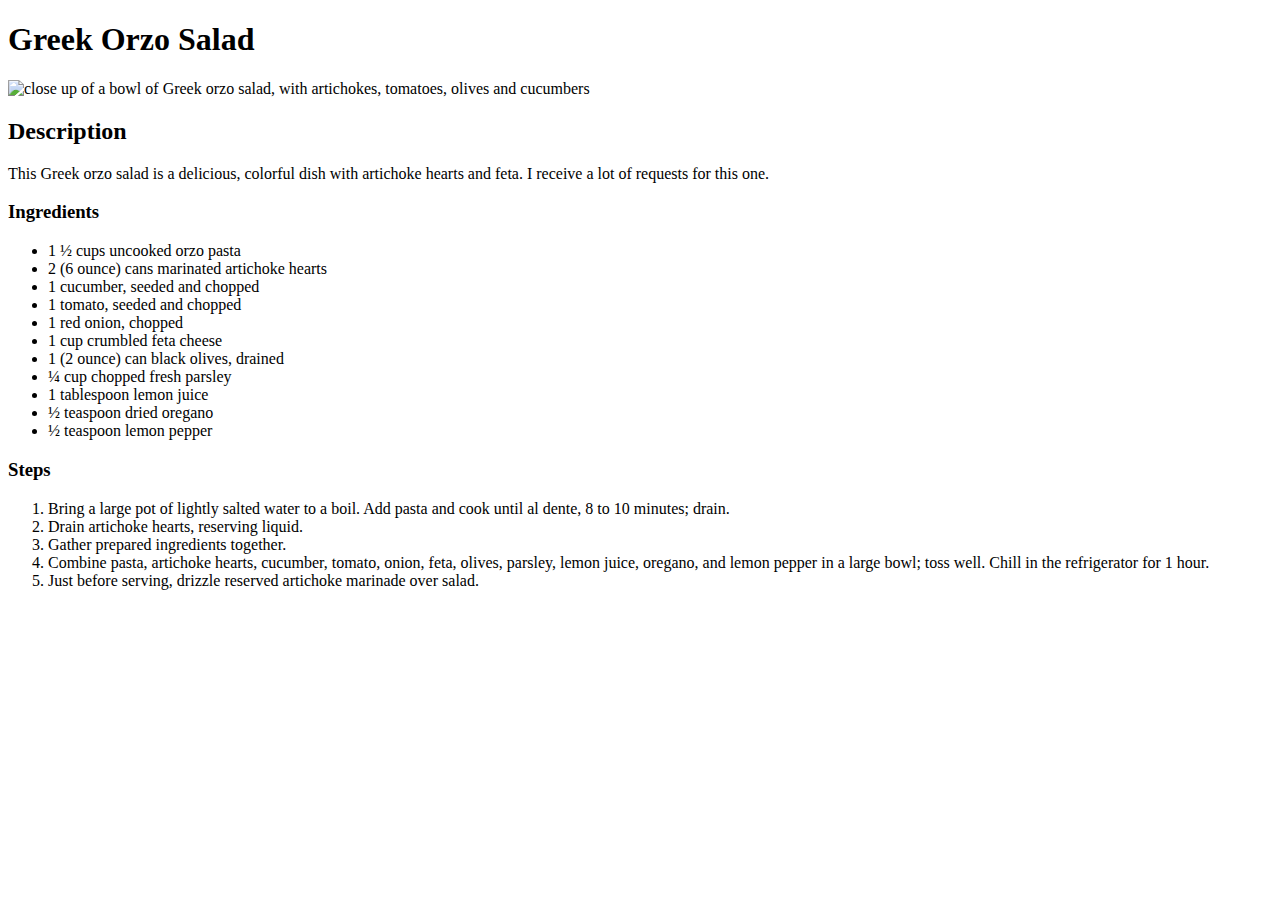
==== recipes/greek-orzo-salad.html @ c72ed7bb "feat: add greek orzo salad recipe page" ====
<!DOCTYPE html>
<html lang="en">
  <head>
    <meta charset="UTF-8" />
    <meta name="viewport" content="width=device-width, initial-scale=1.0" />
    <title>Greek Orzo Salad</title>
  </head>
  <body>
    <h1>Greek Orzo Salad</h1>
    <img
      src="https://www.allrecipes.com/thmb/cnt8GF45iOisU2JaHOCQm9Z5LHU=/750x0/filters:no_upscale():max_bytes(150000):strip_icc():format(webp)/19389-greek-orzo-salad-DDMFS-4x3-cb717c193999442da9ace12071c2d86a.jpg"
      alt="close up of a bowl of Greek orzo salad, with artichokes, tomatoes, olives and cucumbers"
    />

    <h2>Description</h2>
    <p>
      This Greek orzo salad is a delicious, colorful dish with artichoke hearts
      and feta. I receive a lot of requests for this one.
    </p>

    <h3>Ingredients</h3>
    <ul>
      <li>1 ½ cups uncooked orzo pasta</li>
      <li>2 (6 ounce) cans marinated artichoke hearts</li>
      <li>1 cucumber, seeded and chopped</li>
      <li>1 tomato, seeded and chopped</li>
      <li>1 red onion, chopped</li>
      <li>1 cup crumbled feta cheese</li>
      <li>1 (2 ounce) can black olives, drained</li>
      <li>¼ cup chopped fresh parsley</li>
      <li>1 tablespoon lemon juice</li>
      <li>½ teaspoon dried oregano</li>
      <li>½ teaspoon lemon pepper</li>
    </ul>

    <h3>Steps</h3>
    <ol>
      <li>
        Bring a large pot of lightly salted water to a boil. Add pasta and cook
        until al dente, 8 to 10 minutes; drain.
      </li>
      <li>Drain artichoke hearts, reserving liquid.</li>
      <li>Gather prepared ingredients together.</li>
      <li>
        Combine pasta, artichoke hearts, cucumber, tomato, onion, feta, olives,
        parsley, lemon juice, oregano, and lemon pepper in a large bowl; toss
        well. Chill in the refrigerator for 1 hour.
      </li>
      <li>
        Just before serving, drizzle reserved artichoke marinade over salad.
      </li>
    </ol>
  </body>
</html>
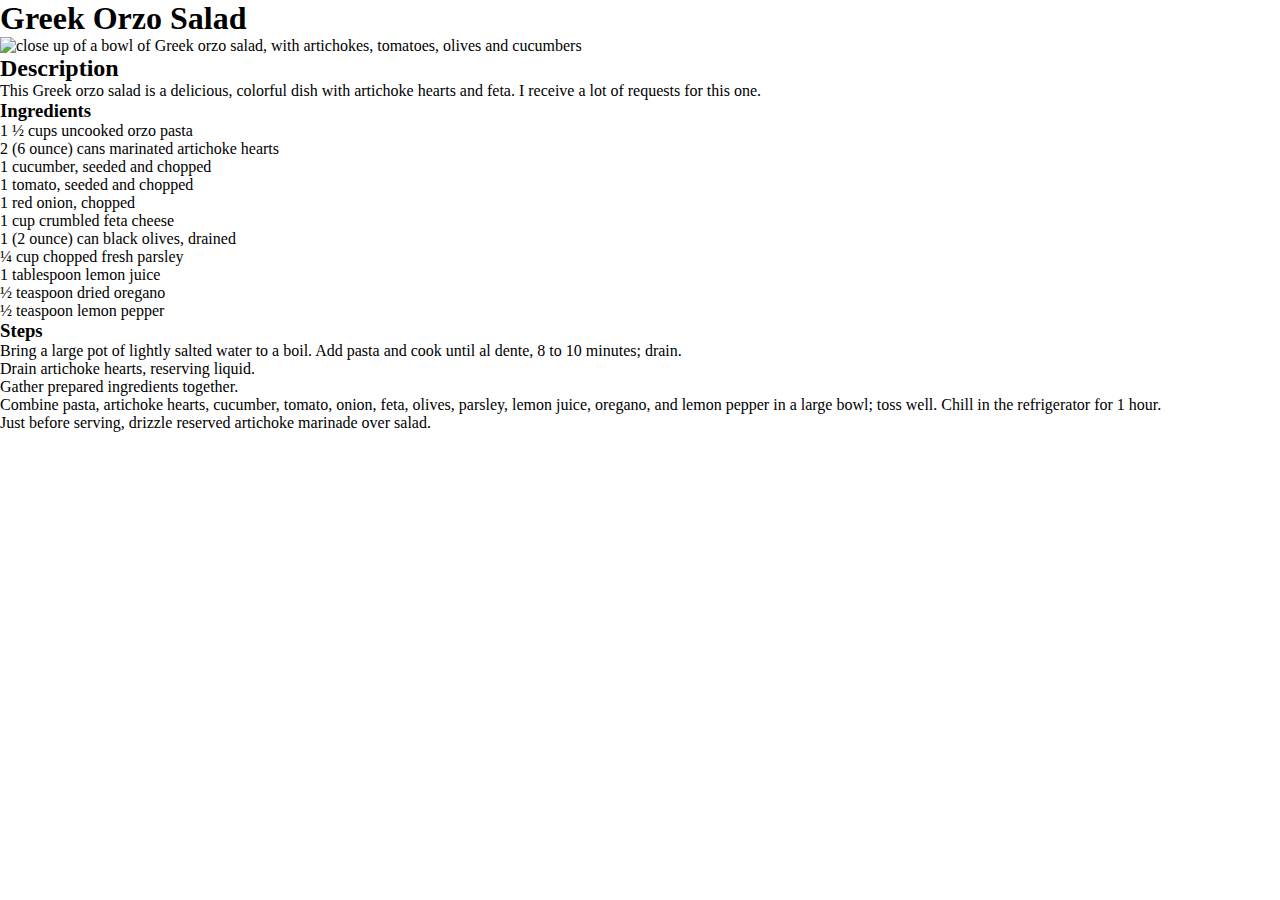
==== commit de9442ec: "feat: add semantic improvements to html" ====
--- a/recipes/greek-orzo-salad.html
+++ b/recipes/greek-orzo-salad.html
@@ -3,52 +3,64 @@
   <head>
     <meta charset="UTF-8" />
     <meta name="viewport" content="width=device-width, initial-scale=1.0" />
+    <link rel="stylesheet" href="../global-css.css" />
     <title>Greek Orzo Salad</title>
   </head>
   <body>
-    <h1>Greek Orzo Salad</h1>
-    <img
-      src="https://www.allrecipes.com/thmb/cnt8GF45iOisU2JaHOCQm9Z5LHU=/750x0/filters:no_upscale():max_bytes(150000):strip_icc():format(webp)/19389-greek-orzo-salad-DDMFS-4x3-cb717c193999442da9ace12071c2d86a.jpg"
-      alt="close up of a bowl of Greek orzo salad, with artichokes, tomatoes, olives and cucumbers"
-    />
+    <main>
+      <article>
+        <h1>Greek Orzo Salad</h1>
+        <img
+          src="https://www.allrecipes.com/thmb/cnt8GF45iOisU2JaHOCQm9Z5LHU=/750x0/filters:no_upscale():max_bytes(150000):strip_icc():format(webp)/19389-greek-orzo-salad-DDMFS-4x3-cb717c193999442da9ace12071c2d86a.jpg"
+          alt="close up of a bowl of Greek orzo salad, with artichokes, tomatoes, olives and cucumbers"
+        />
 
-    <h2>Description</h2>
-    <p>
-      This Greek orzo salad is a delicious, colorful dish with artichoke hearts
-      and feta. I receive a lot of requests for this one.
-    </p>
+        <section>
+          <h2>Description</h2>
+          <p>
+            This Greek orzo salad is a delicious, colorful dish with artichoke
+            hearts and feta. I receive a lot of requests for this one.
+          </p>
+        </section>
 
-    <h3>Ingredients</h3>
-    <ul>
-      <li>1 ½ cups uncooked orzo pasta</li>
-      <li>2 (6 ounce) cans marinated artichoke hearts</li>
-      <li>1 cucumber, seeded and chopped</li>
-      <li>1 tomato, seeded and chopped</li>
-      <li>1 red onion, chopped</li>
-      <li>1 cup crumbled feta cheese</li>
-      <li>1 (2 ounce) can black olives, drained</li>
-      <li>¼ cup chopped fresh parsley</li>
-      <li>1 tablespoon lemon juice</li>
-      <li>½ teaspoon dried oregano</li>
-      <li>½ teaspoon lemon pepper</li>
-    </ul>
+        <section>
+          <h3>Ingredients</h3>
+          <ul>
+            <li>1 ½ cups uncooked orzo pasta</li>
+            <li>2 (6 ounce) cans marinated artichoke hearts</li>
+            <li>1 cucumber, seeded and chopped</li>
+            <li>1 tomato, seeded and chopped</li>
+            <li>1 red onion, chopped</li>
+            <li>1 cup crumbled feta cheese</li>
+            <li>1 (2 ounce) can black olives, drained</li>
+            <li>¼ cup chopped fresh parsley</li>
+            <li>1 tablespoon lemon juice</li>
+            <li>½ teaspoon dried oregano</li>
+            <li>½ teaspoon lemon pepper</li>
+          </ul>
+        </section>
 
-    <h3>Steps</h3>
-    <ol>
-      <li>
-        Bring a large pot of lightly salted water to a boil. Add pasta and cook
-        until al dente, 8 to 10 minutes; drain.
-      </li>
-      <li>Drain artichoke hearts, reserving liquid.</li>
-      <li>Gather prepared ingredients together.</li>
-      <li>
-        Combine pasta, artichoke hearts, cucumber, tomato, onion, feta, olives,
-        parsley, lemon juice, oregano, and lemon pepper in a large bowl; toss
-        well. Chill in the refrigerator for 1 hour.
-      </li>
-      <li>
-        Just before serving, drizzle reserved artichoke marinade over salad.
-      </li>
-    </ol>
+        <section>
+          <h3>Steps</h3>
+          <ol>
+            <li>
+              Bring a large pot of lightly salted water to a boil. Add pasta and
+              cook until al dente, 8 to 10 minutes; drain.
+            </li>
+            <li>Drain artichoke hearts, reserving liquid.</li>
+            <li>Gather prepared ingredients together.</li>
+            <li>
+              Combine pasta, artichoke hearts, cucumber, tomato, onion, feta,
+              olives, parsley, lemon juice, oregano, and lemon pepper in a large
+              bowl; toss well. Chill in the refrigerator for 1 hour.
+            </li>
+            <li>
+              Just before serving, drizzle reserved artichoke marinade over
+              salad.
+            </li>
+          </ol>
+        </section>
+      </article>
+    </main>
   </body>
 </html>
--- a/global-css.css
+++ b/global-css.css
@@ -0,0 +1,6 @@
+* {
+    padding: 0;
+    margin: 0;
+
+    font-family: Georgia, 'Times New Roman', Times, serif;
+}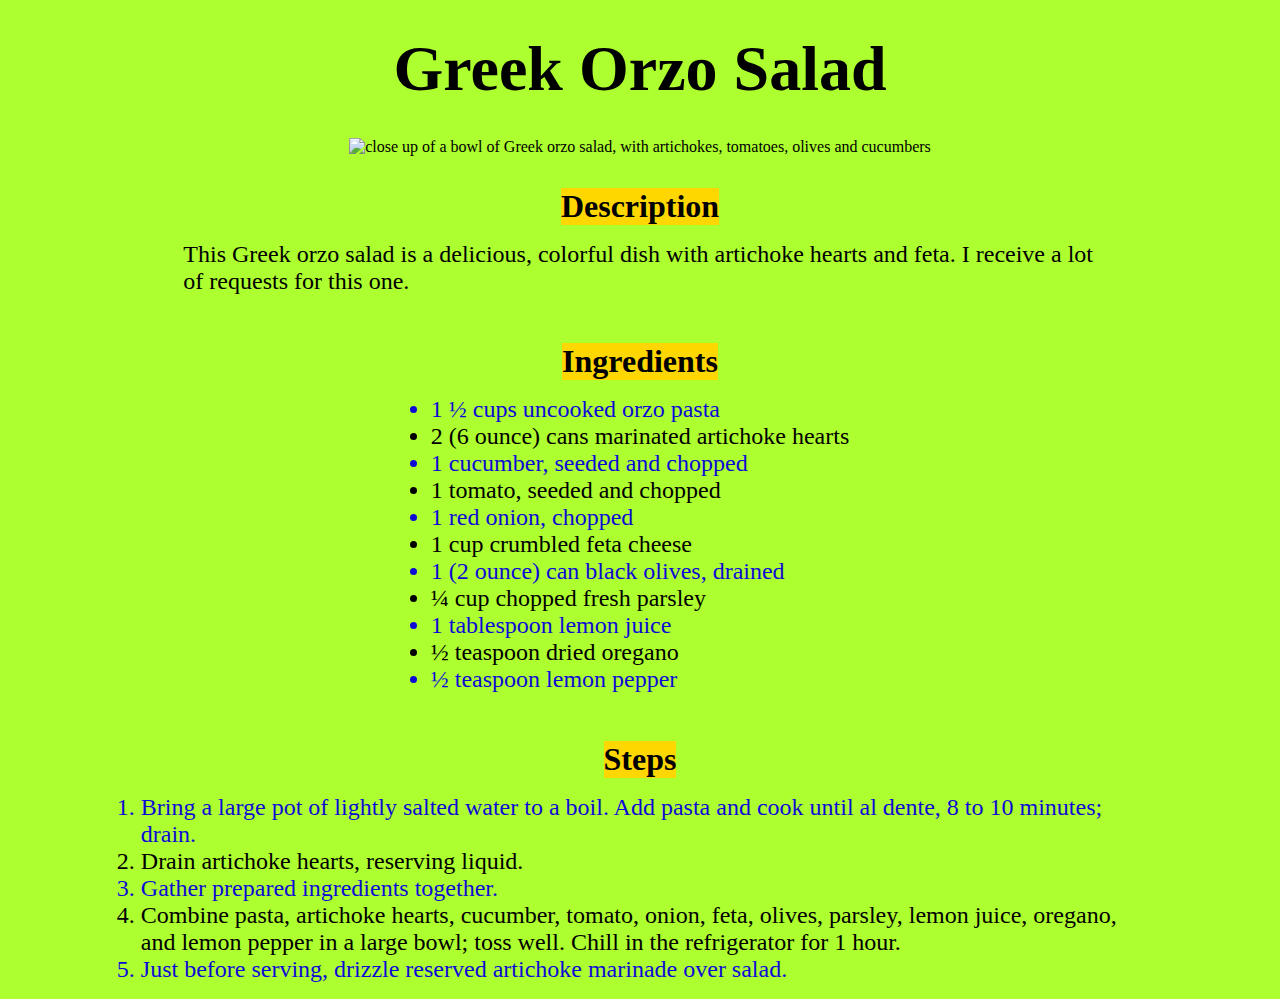
==== commit 6ea63b89: "feat(styles): add styles to recipe pages" ====
--- a/recipes/greek-orzo-salad.html
+++ b/recipes/greek-orzo-salad.html
@@ -4,6 +4,7 @@
     <meta charset="UTF-8" />
     <meta name="viewport" content="width=device-width, initial-scale=1.0" />
     <link rel="stylesheet" href="../global-css.css" />
+    <link rel="stylesheet" href="./recipes.css" />
     <title>Greek Orzo Salad</title>
   </head>
   <body>
--- a/global-css.css
+++ b/global-css.css
@@ -3,4 +3,19 @@
     margin: 0;
 
     font-family: Georgia, 'Times New Roman', Times, serif;
+}
+
+article, section {
+    display: flex;
+    flex-direction: column;
+    place-items: center;
+}
+
+h1 {
+    font-size: 64px;
+    margin: 32px;
+}
+
+a, p {
+    font-size: 24px;
 }--- a/recipes/recipes.css
+++ b/recipes/recipes.css
@@ -0,0 +1,29 @@
+main {
+    background: greenyellow;
+}
+
+section {
+    margin: 16px;
+}
+
+h2, h3 {
+    margin: 16px;
+    font-size: 32px;
+    background-color: gold;
+}
+
+p, li {
+    font-size: 24px;
+}
+
+li:nth-child(odd) {
+    color: rgb(13, 10, 214)
+}
+
+ol, p {
+    width: 80%;
+}
+
+.steps-item {
+    margin: 16px;
+}